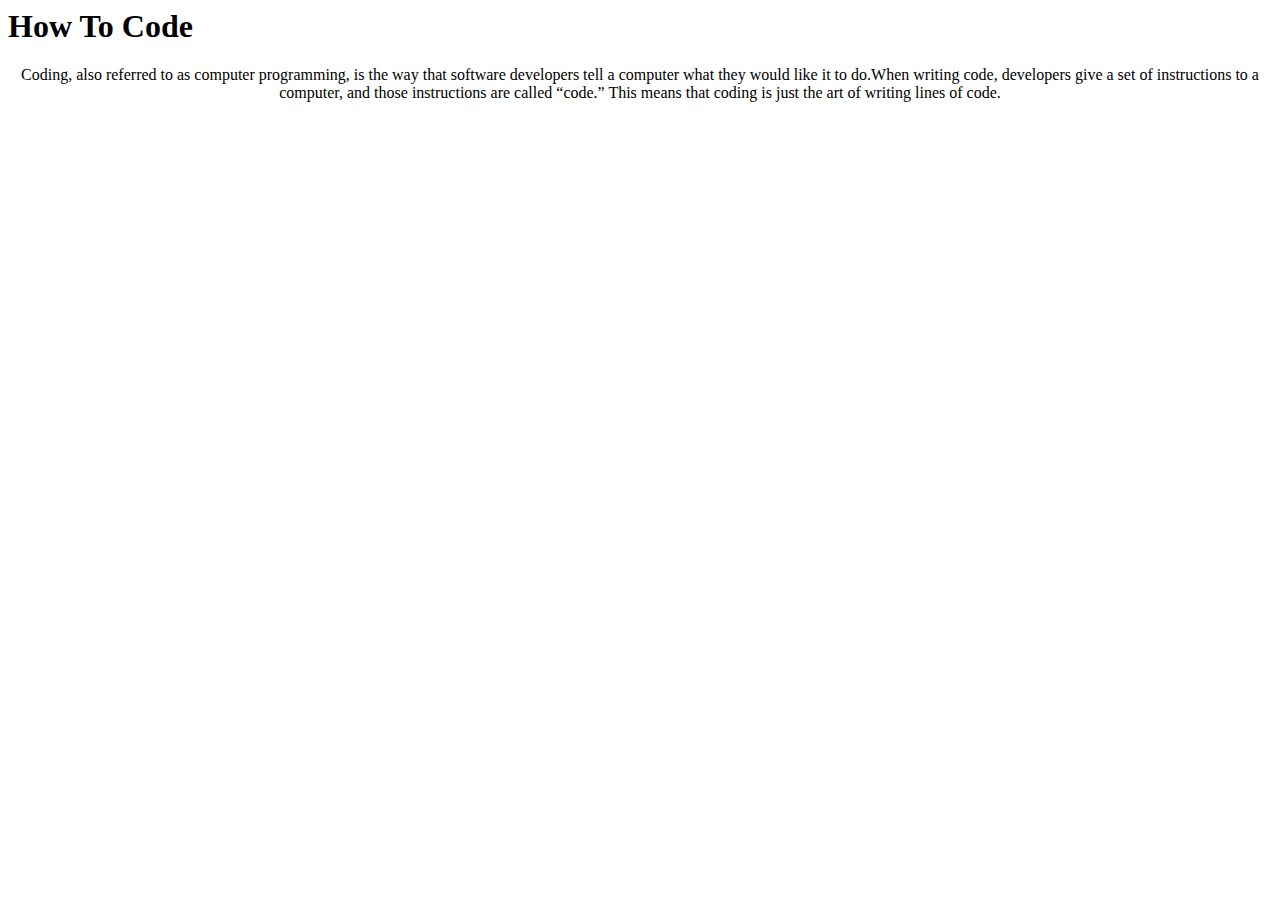
==== index.html @ 7ca0a3ee "Adding a title and heading and description to home" ====
<html>
    <head>
        <title>How to Code</title>
    </head>
    <body>
        <h1>How To Code</h1>
        <p>
            <center>
                Coding, also referred to as computer programming, is the way that software developers tell a computer what they 
                would like it to do.When writing code, developers give a set of instructions to a computer, and those instructions
                are called “code.” This means that coding is just the art of writing lines of code.
            </center>
        </p>
        
    </body>
</html>
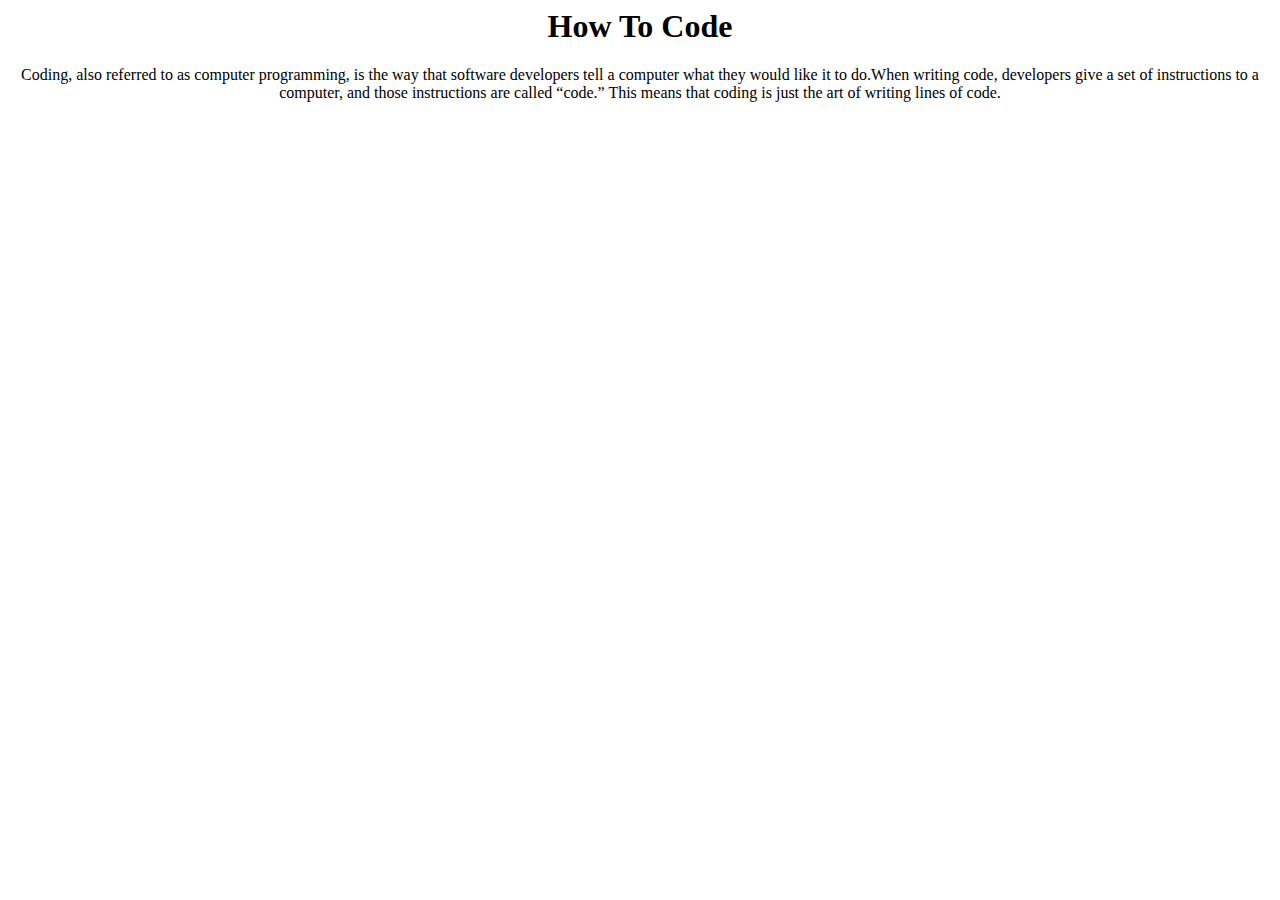
==== commit 77aa9a48: "centering heading 1 AND Aadding html as subheading" ====
--- a/index.html
+++ b/index.html
@@ -3,7 +3,7 @@
         <title>How to Code</title>
     </head>
     <body>
-        <h1>How To Code</h1>
+        <h1><center>How To Code</center></h1>
         <p>
             <center>
                 Coding, also referred to as computer programming, is the way that software developers tell a computer what they 
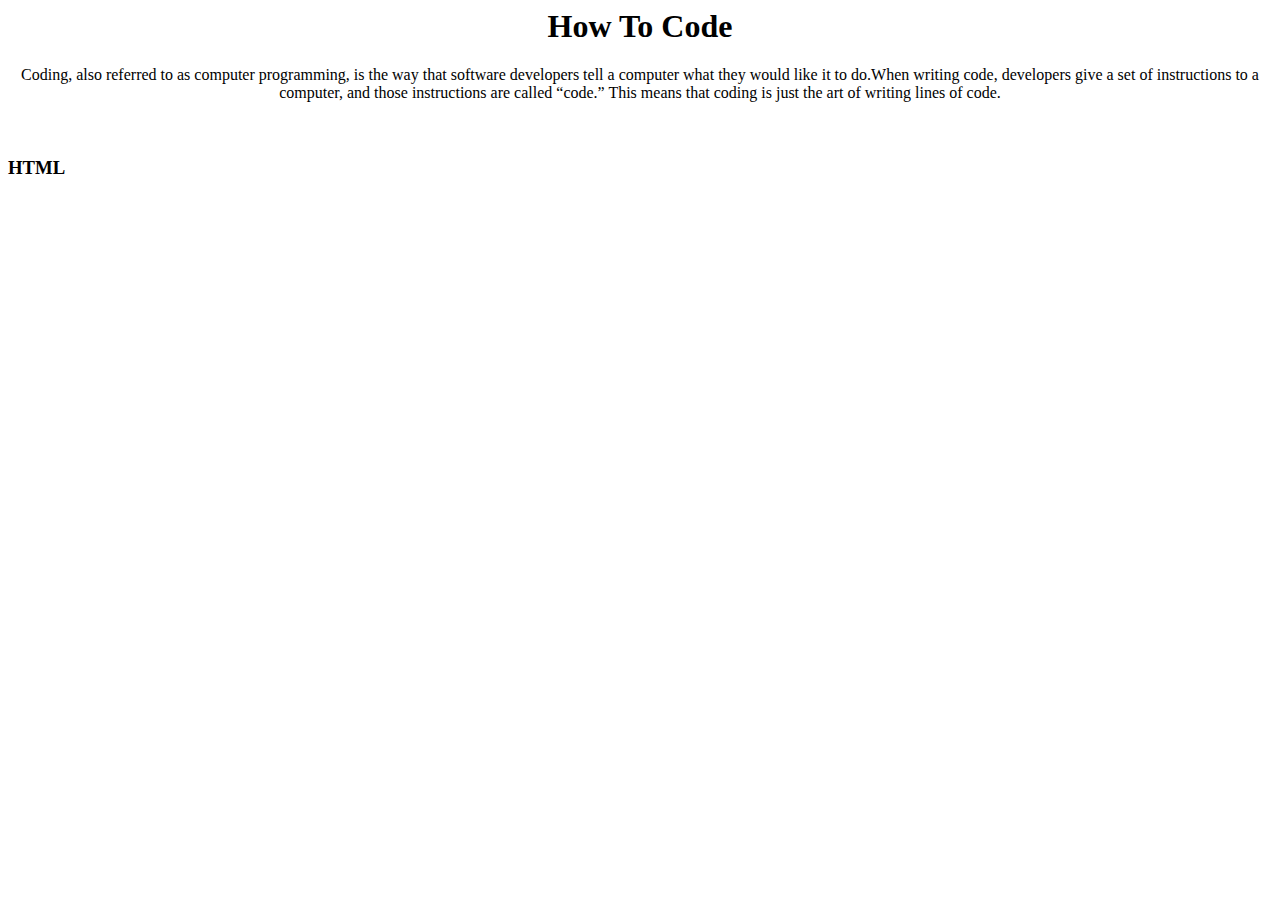
==== commit 4f5a8ab4: "done previously" ====
--- a/index.html
+++ b/index.html
@@ -3,14 +3,19 @@
         <title>How to Code</title>
     </head>
     <body>
-        <h1><center>How To Code</center></h1>
-        <p>
-            <center>
-                Coding, also referred to as computer programming, is the way that software developers tell a computer what they 
-                would like it to do.When writing code, developers give a set of instructions to a computer, and those instructions
-                are called “code.” This means that coding is just the art of writing lines of code.
-            </center>
-        </p>
-        
+        <span>
+            <h1><center>How To Code</center></h1>
+            <caption>
+                <center>
+                    Coding, also referred to as computer programming, is the way that software developers tell a computer what they 
+                    would like it to do.When writing code, developers give a set of instructions to a computer, and those instructions
+                    are called “code.” This means that coding is just the art of writing lines of code.
+                </center>
+            </caption>        
+        </span>
+        <br>
+        <br>
+        <h3>HTML</h3>
+
     </body>
 </html>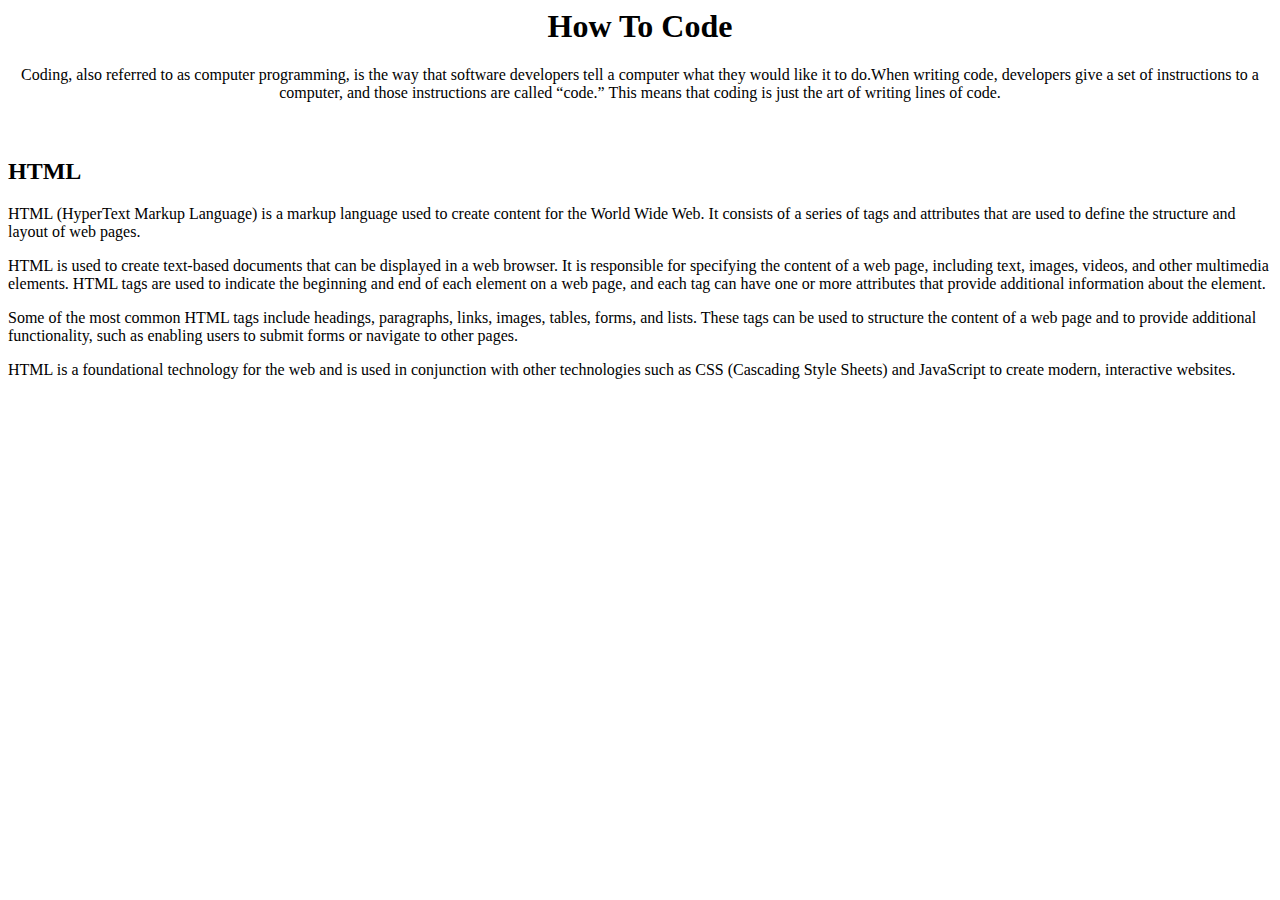
==== commit 297fb717: "add a descrion to html" ====
--- a/index.html
+++ b/index.html
@@ -15,7 +15,24 @@
         </span>
         <br>
         <br>
-        <h3>HTML</h3>
+        <h2>HTML</h2>
+        <p>
+            HTML (HyperText Markup Language) is a markup language used to create content for the World Wide Web. It consists of a series of tags and attributes 
+            that are used to define the structure and layout of web pages.
+        </p>
+        <p>
+            HTML is used to create text-based documents that can be displayed in a web browser. It is responsible for specifying the content of a web page, 
+            including text, images, videos, and other multimedia elements. HTML tags are used to indicate the beginning and end of each element on a web page, 
+            and each tag can have one or more attributes that provide additional information about the element.
+        </p>
+        <p>   
+            Some of the most common HTML tags include headings, paragraphs, links, images, tables, forms, and lists. These tags can be used to structure 
+            the content of a web page and to provide additional functionality, such as enabling users to submit forms or navigate to other pages.
+        </p>
+        <p>   
+            HTML is a foundational technology for the web and is used in conjunction with other technologies such as CSS (Cascading Style Sheets) and 
+            JavaScript to create modern, interactive websites.
+        </p>
 
     </body>
 </html>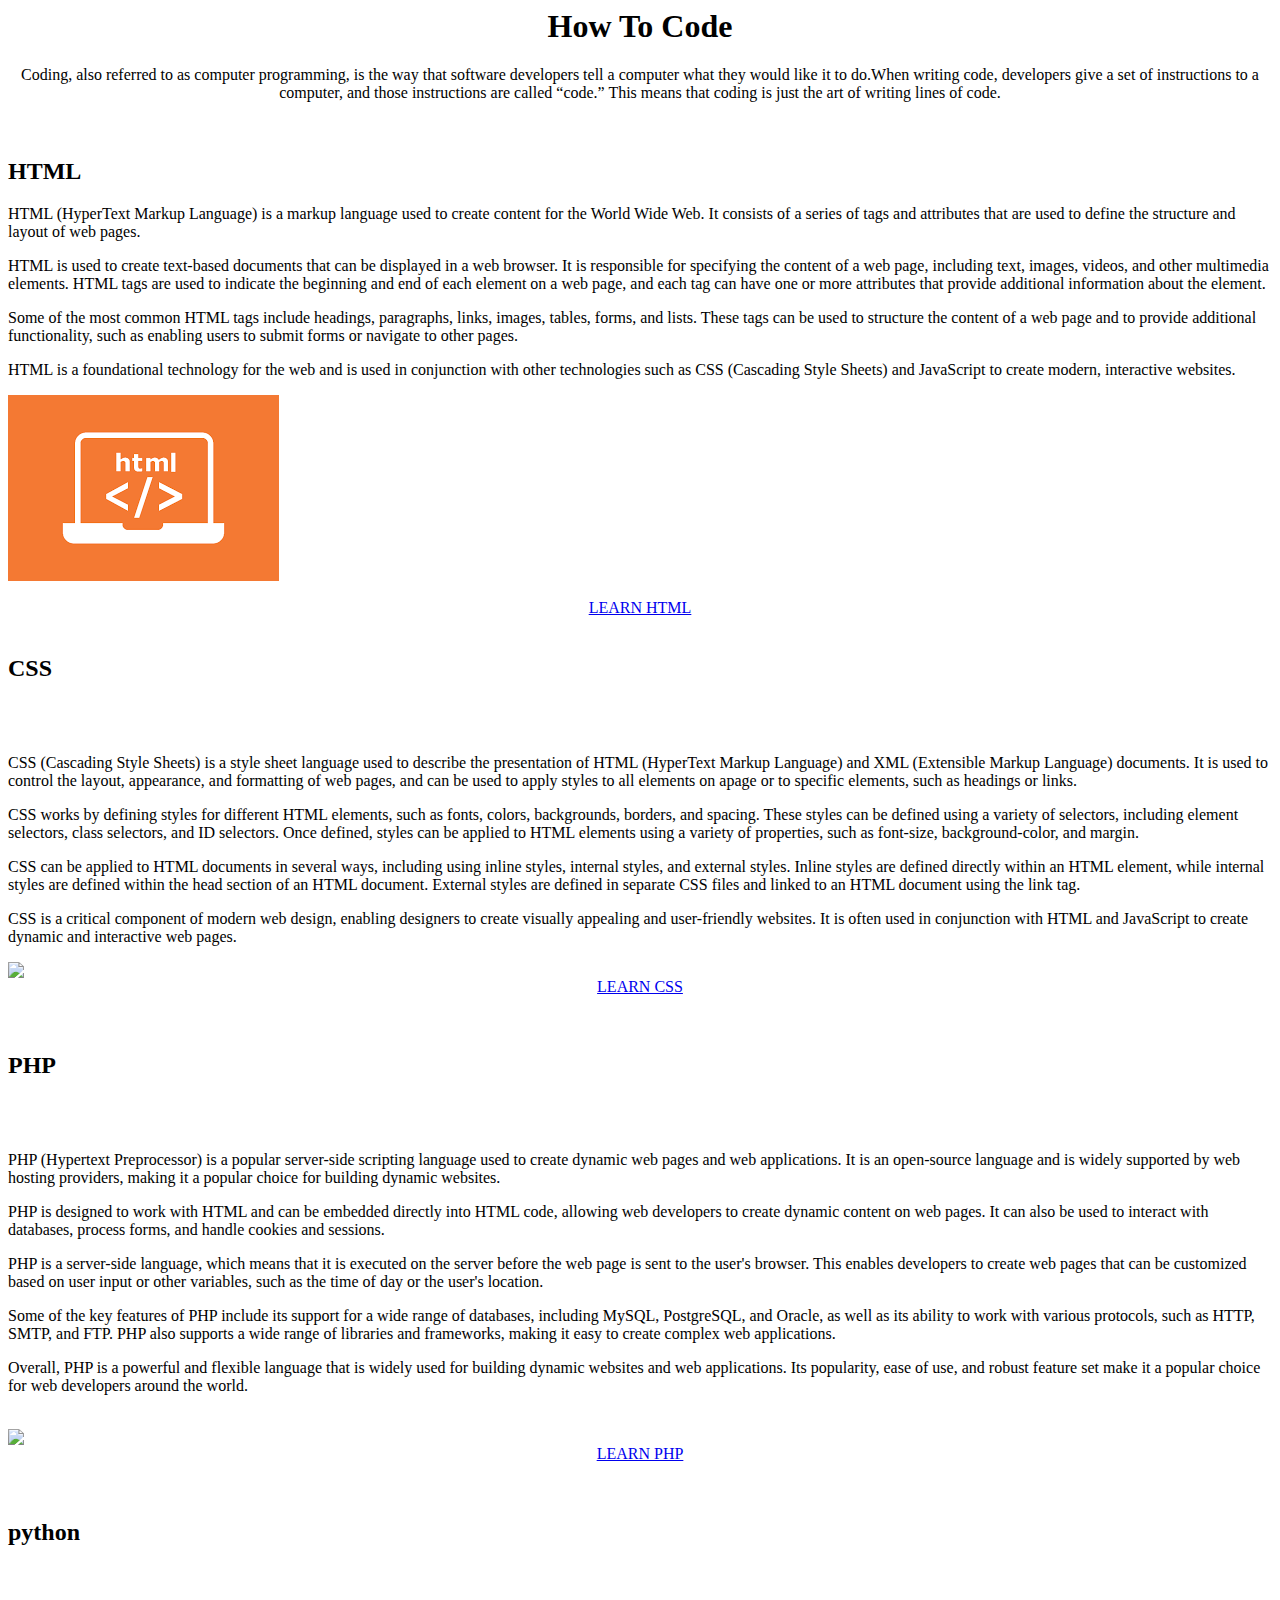
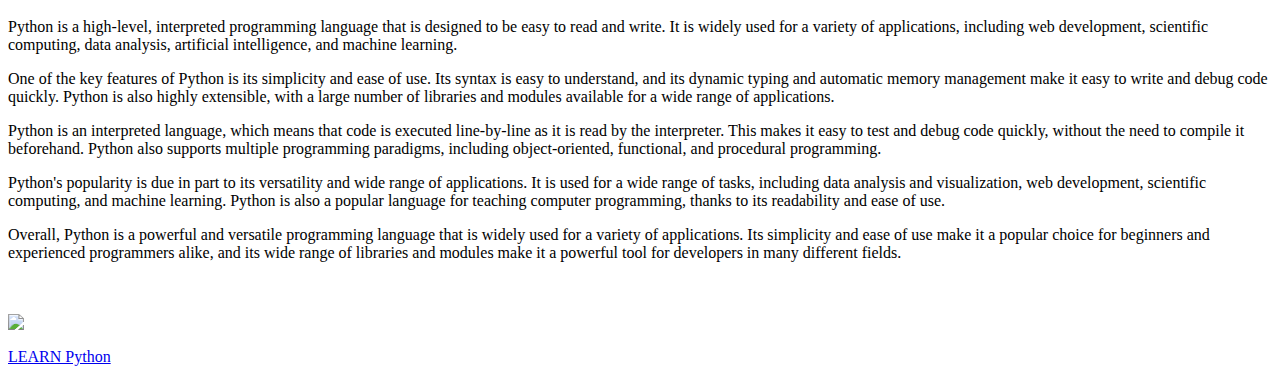
==== commit dac96872: "add html,php and python description to index" ====
--- a/index.html
+++ b/index.html
@@ -34,5 +34,104 @@
             JavaScript to create modern, interactive websites.
         </p>
 
+        <img src="html.png">
+
+        <br>
+        <br>    
+        <a href="html.html"><CENTER>LEARN HTML </CENTER></a>
+        <br>
+        <h2>CSS</h2>
+        <br>
+        <br>
+        <p>
+            CSS (Cascading Style Sheets) is a style sheet language used to describe the presentation of HTML (HyperText Markup Language) and XML 
+            (Extensible Markup Language) documents. It is used to control the layout, appearance, and formatting of web pages, and can be used to 
+            apply styles to all elements on apage or to specific elements, such as headings or links.
+        </p>
+        <p>
+            CSS works by defining styles for different HTML elements, such as fonts, colors, backgrounds, borders, and spacing. These styles
+            can be defined using a variety of selectors, including element selectors, class selectors, and ID selectors. Once defined, styles 
+            can be applied to HTML elements using a variety of properties, such as font-size, background-color, and margin.
+        </p>
+        <p>
+            CSS can be applied to HTML documents in several ways, including using inline styles, internal styles, and external styles. Inline
+            styles are defined directly within an HTML element, while internal styles are defined within the head section of an HTML document.
+            External styles are defined in separate CSS files and linked to an HTML document using the link tag.
+        </p>
+        <p>
+            CSS is a critical component of modern web design, enabling designers to create visually appealing and user-friendly websites. It
+             is often used in conjunction with HTML and JavaScript to create dynamic and interactive web pages.
+        </p>
+        <img src="css-1.jpg">
+        <br>
+        <a href="css.html"><center>LEARN CSS</center></a>
+        <br>
+        <br>
+        <h2>PHP</h2>
+        <br>
+        <br>
+        <p>
+            PHP (Hypertext Preprocessor) is a popular server-side scripting language used to create dynamic web pages and web applications. 
+            It is an open-source language and is widely supported by web hosting providers, making it a popular choice for building dynamic 
+            websites.
+        </p>
+        <p>
+            PHP is designed to work with HTML and can be embedded directly into HTML code, allowing web developers to create dynamic content
+            on web pages. It can also be used to interact with databases, process forms, and handle cookies and sessions.
+        </p>
+        <p>
+            PHP is a server-side language, which means that it is executed on the server before the web page is sent to the user's browser. 
+            This enables developers to create web pages that can be customized based on user input or other variables, such as the time of 
+            day or the user's location.
+        </p>
+        <p>
+            Some of the key features of PHP include its support for a wide range of databases, including MySQL, PostgreSQL, and Oracle, as 
+            well as its ability to work with various protocols, such as HTTP, SMTP, and FTP. PHP also supports a wide range of libraries and
+            frameworks, making it easy to create complex web applications.
+        </p>
+        <p>
+            Overall, PHP is a powerful and flexible language that is widely used for building dynamic websites and web applications. Its 
+            popularity, ease of use, and robust feature set make it a popular choice for web developers around the world.
+        </p>
+        <br>
+        <img src="php-1.jpg">
+        <br>
+        <a href="php.html"><center>LEARN PHP</center></a>
+        <br>
+        <br>
+        <h2>python</h2>
+        <br>
+        <br>
+        <p>
+            Python is a high-level, interpreted programming language that is designed to be easy to read and write. It is widely used for
+            a variety of applications, including web development, scientific computing, data analysis, artificial intelligence, and 
+            machine learning.
+        </p>
+        <P>
+            One of the key features of Python is its simplicity and ease of use. Its syntax is easy to understand, and its dynamic typing
+            and automatic memory management make it easy to write and debug code quickly. Python is also highly extensible, with a large
+            number of libraries and modules available for a wide range of applications.
+        </P>
+        <P>
+            Python is an interpreted language, which means that code is executed line-by-line as it is read by the interpreter. This makes 
+            it easy to test and debug code quickly, without the need to compile it beforehand. Python also supports multiple programming 
+            paradigms, including object-oriented, functional, and procedural programming.
+        </P>
+        <P>
+            Python's popularity is due in part to its versatility and wide range of applications. It is used for a wide range of tasks, 
+            including data analysis and visualization, web development, scientific computing, and machine learning. Python is also a 
+            popular language for teaching computer programming, thanks to its readability and ease of use.
+        </P>
+        <P>
+            Overall, Python is a powerful and versatile programming language that is widely used for a variety of applications. Its 
+            simplicity and ease of use make it a popular choice for beginners and experienced programmers alike, and its wide range 
+            of libraries and modules make it a powerful tool for developers in many different fields.
+        </P>
+        <br>
+        <br>
+        <img src="python-1.png">
+        <br>
+        <br>
+        <a href="python.html">LEARN Python</a>
     </body>
 </html>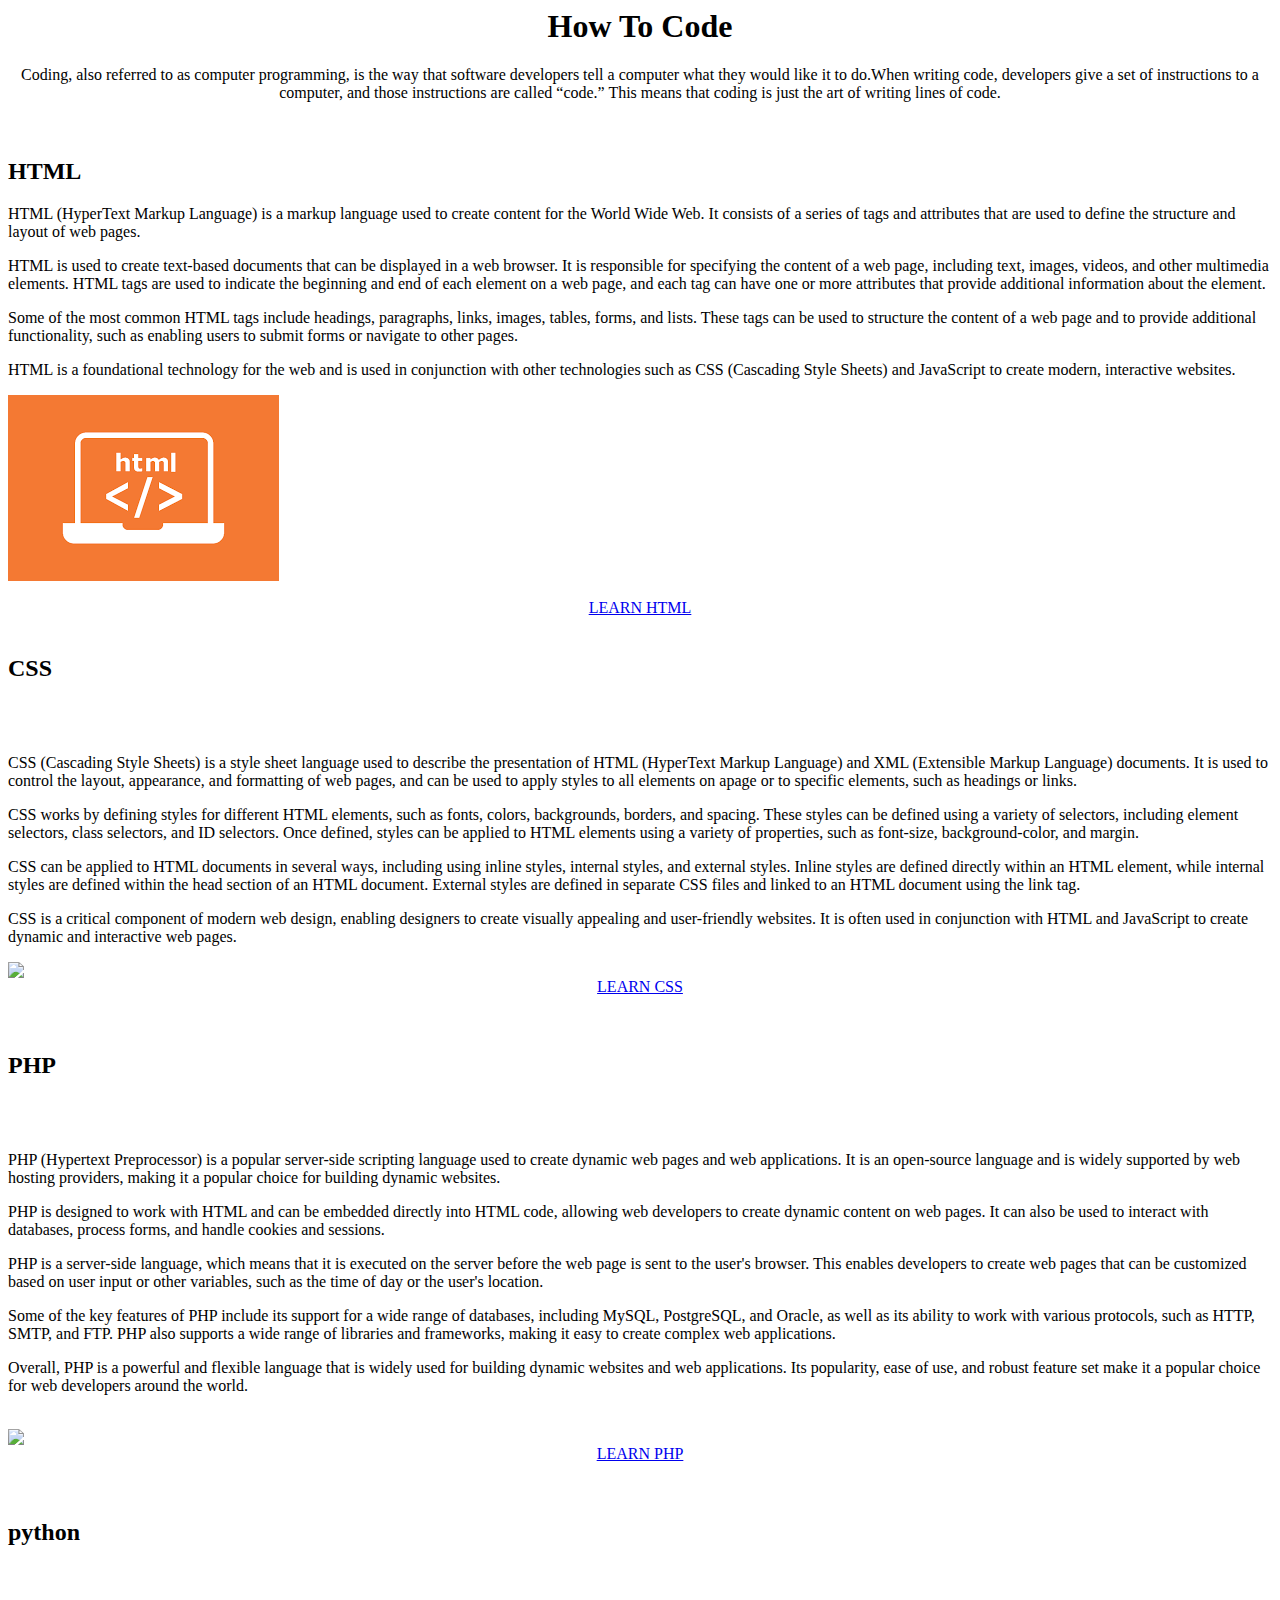
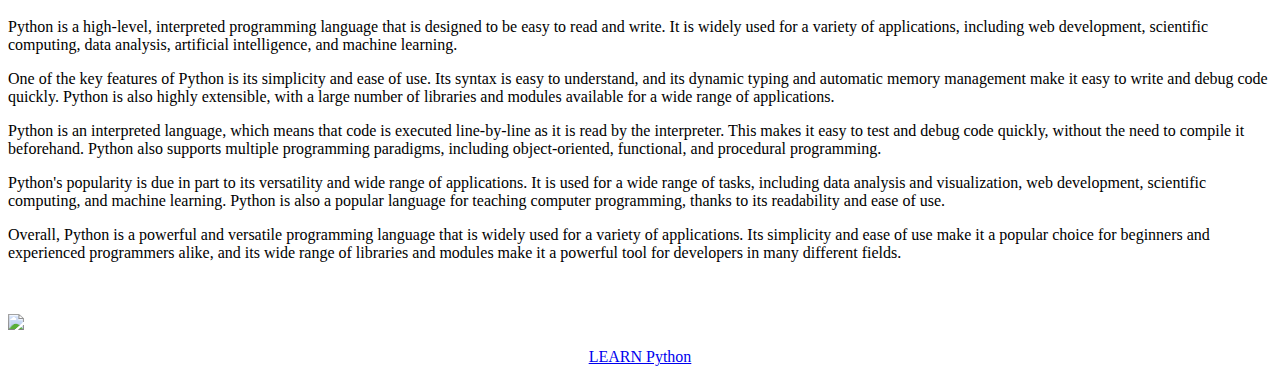
==== commit 43c8b178: "center the learn python hyper link" ====
--- a/index.html
+++ b/index.html
@@ -132,6 +132,6 @@
         <img src="python-1.png">
         <br>
         <br>
-        <a href="python.html">LEARN Python</a>
+        <a href="python.html"><center>LEARN Python</center></a>
     </body>
 </html>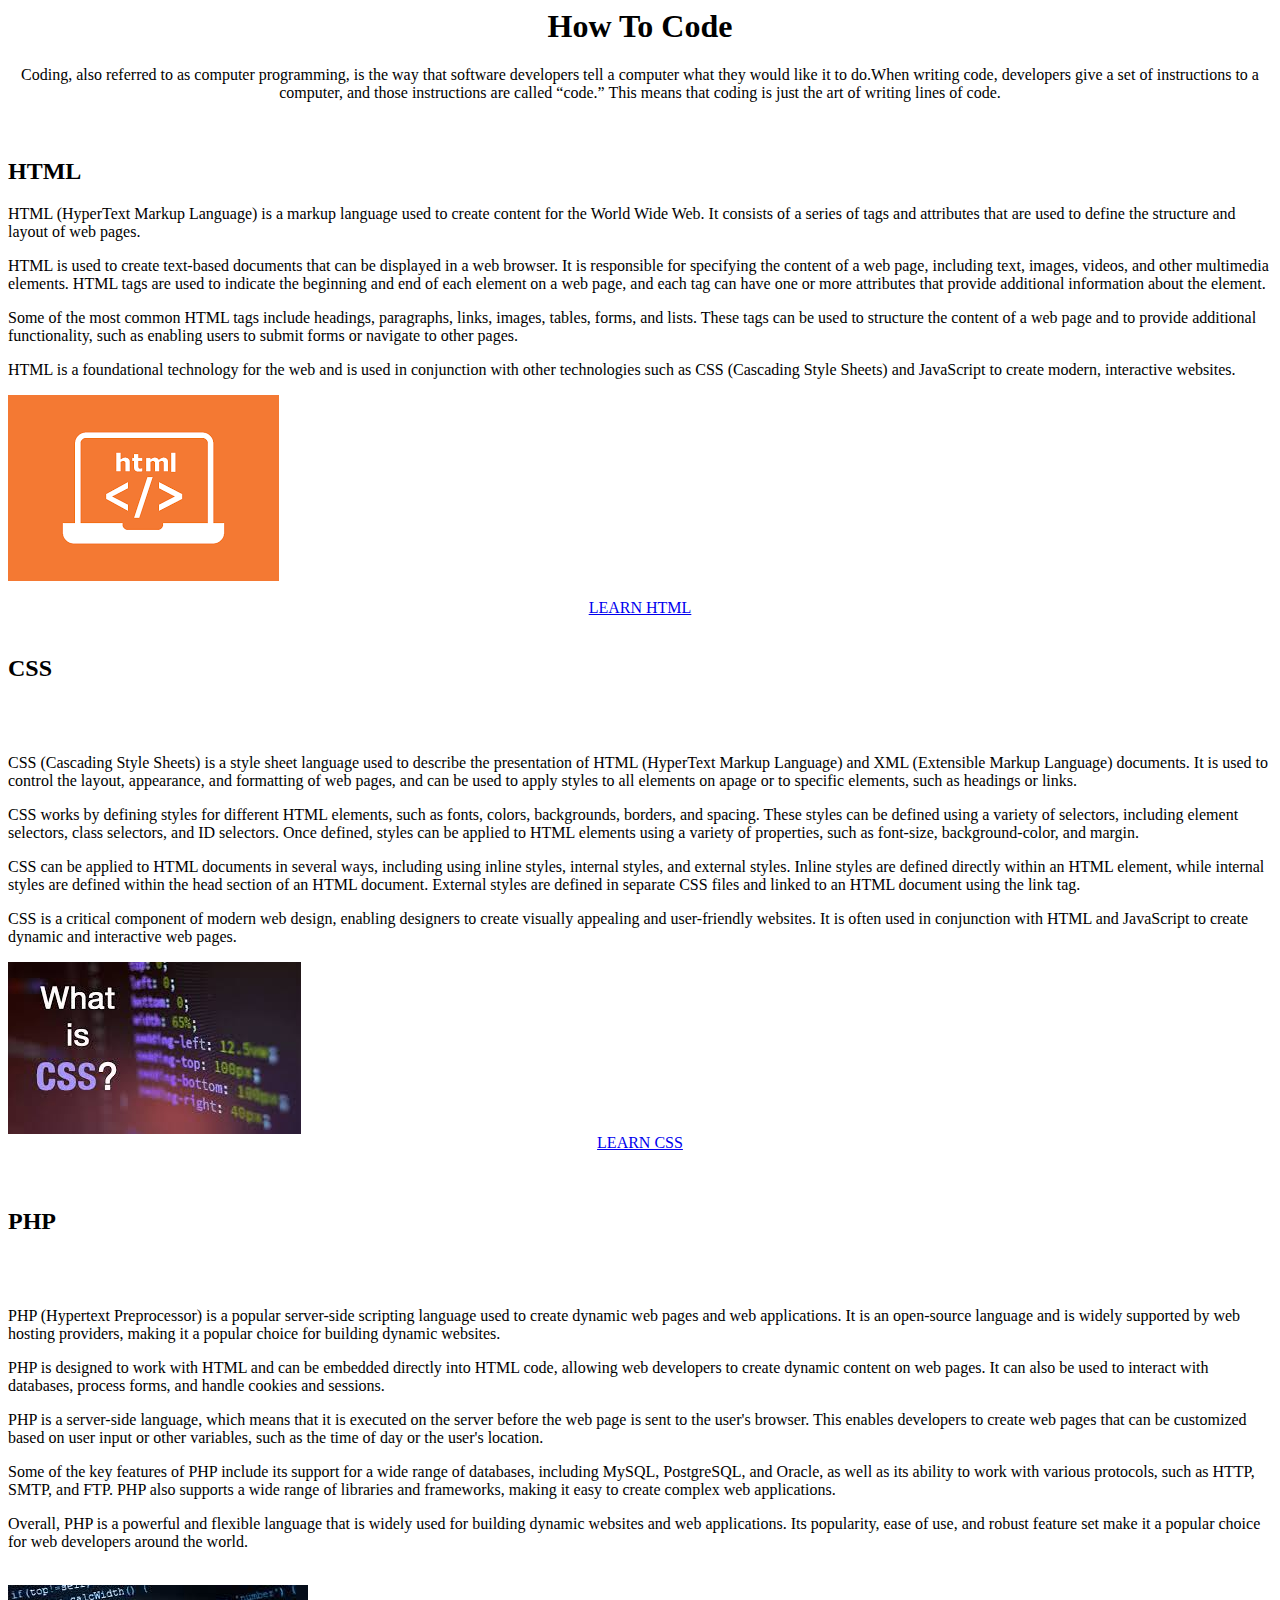
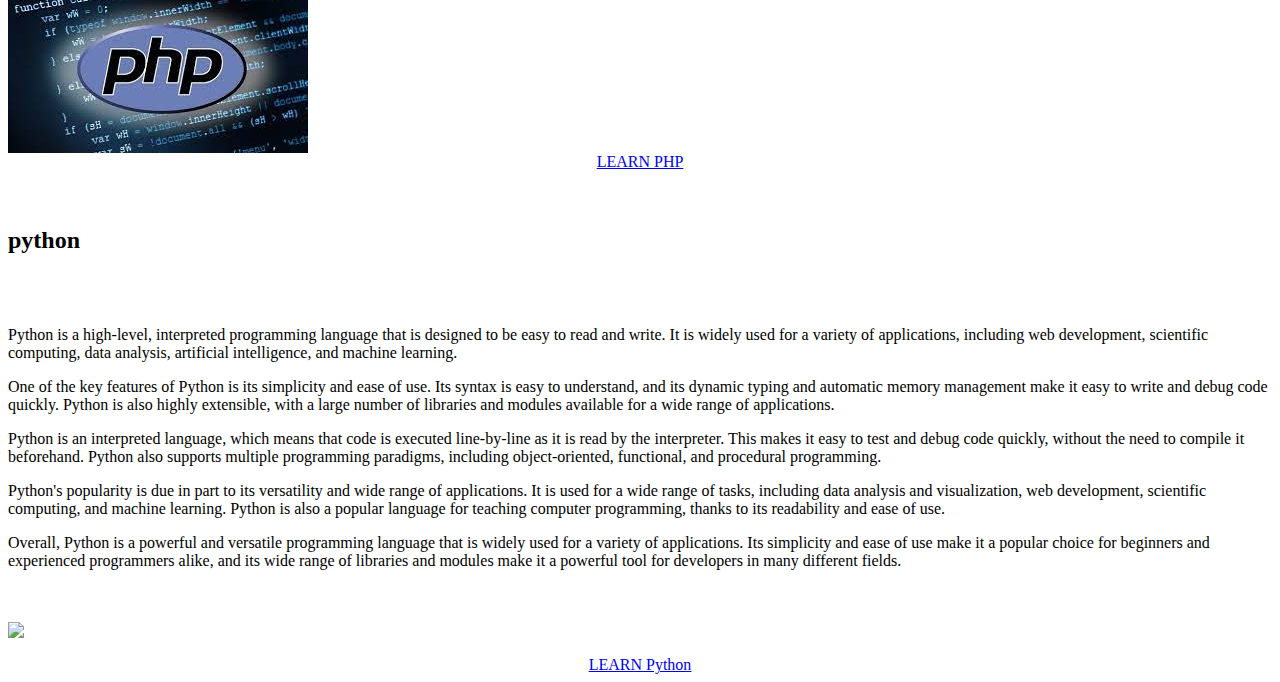
==== commit 4fb47187: "add python pic to file" ====
--- a/index.html
+++ b/index.html
@@ -129,7 +129,7 @@
         </P>
         <br>
         <br>
-        <img src="python-1.png">
+        <img src="python-3.png">
         <br>
         <br>
         <a href="python.html"><center>LEARN Python</center></a>
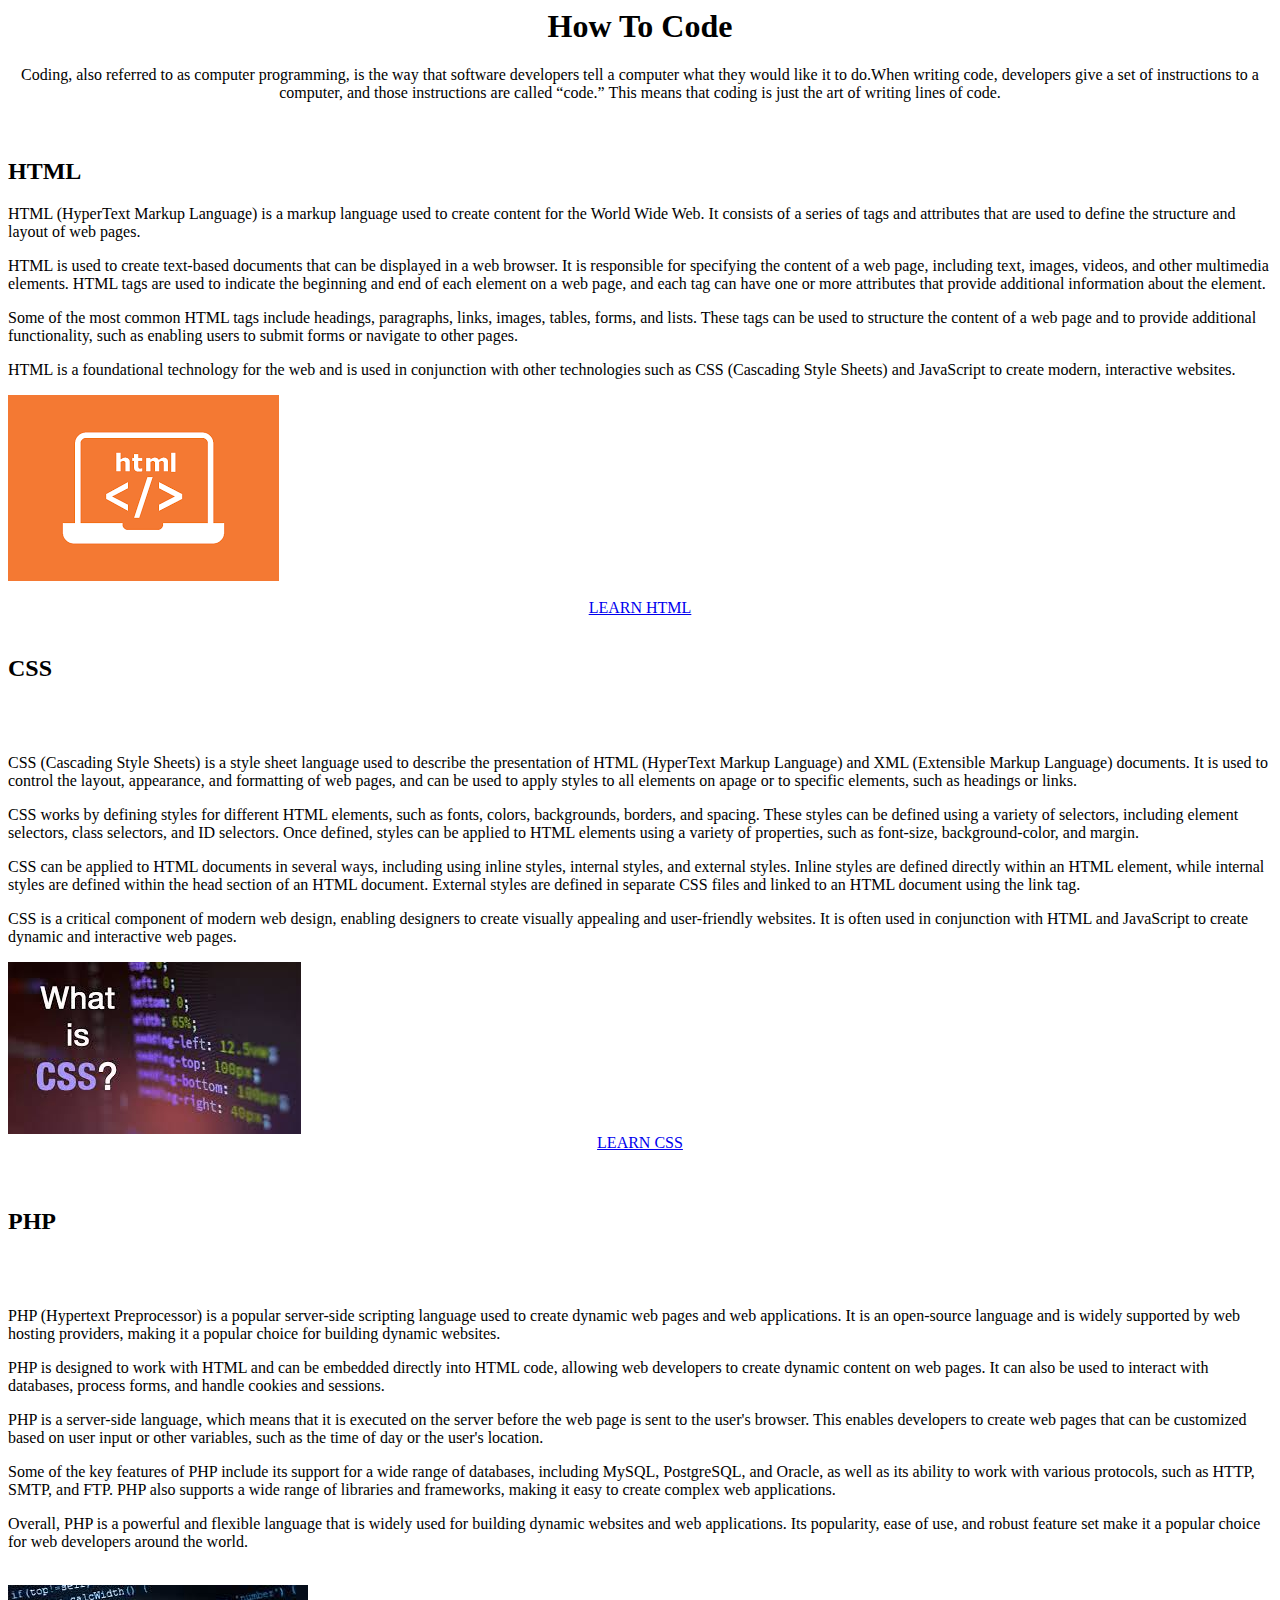
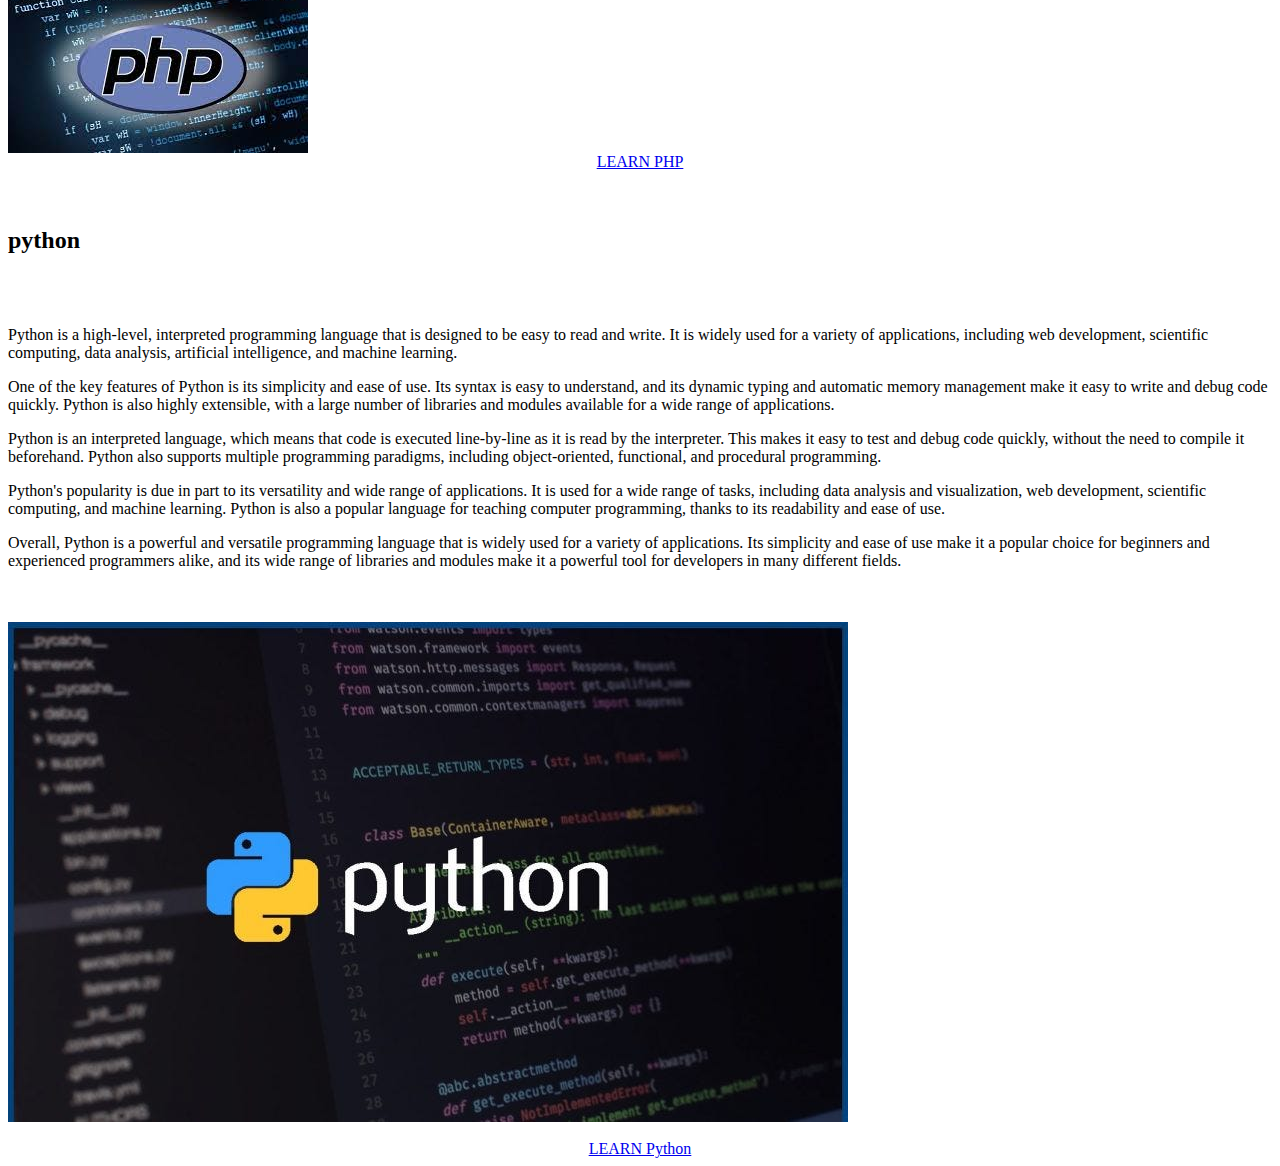
==== commit 79751343: "change python pic in index file" ====
--- a/index.html
+++ b/index.html
@@ -129,7 +129,7 @@
         </P>
         <br>
         <br>
-        <img src="python-3.png">
+        <img src="python-3.jpg">
         <br>
         <br>
         <a href="python.html"><center>LEARN Python</center></a>
